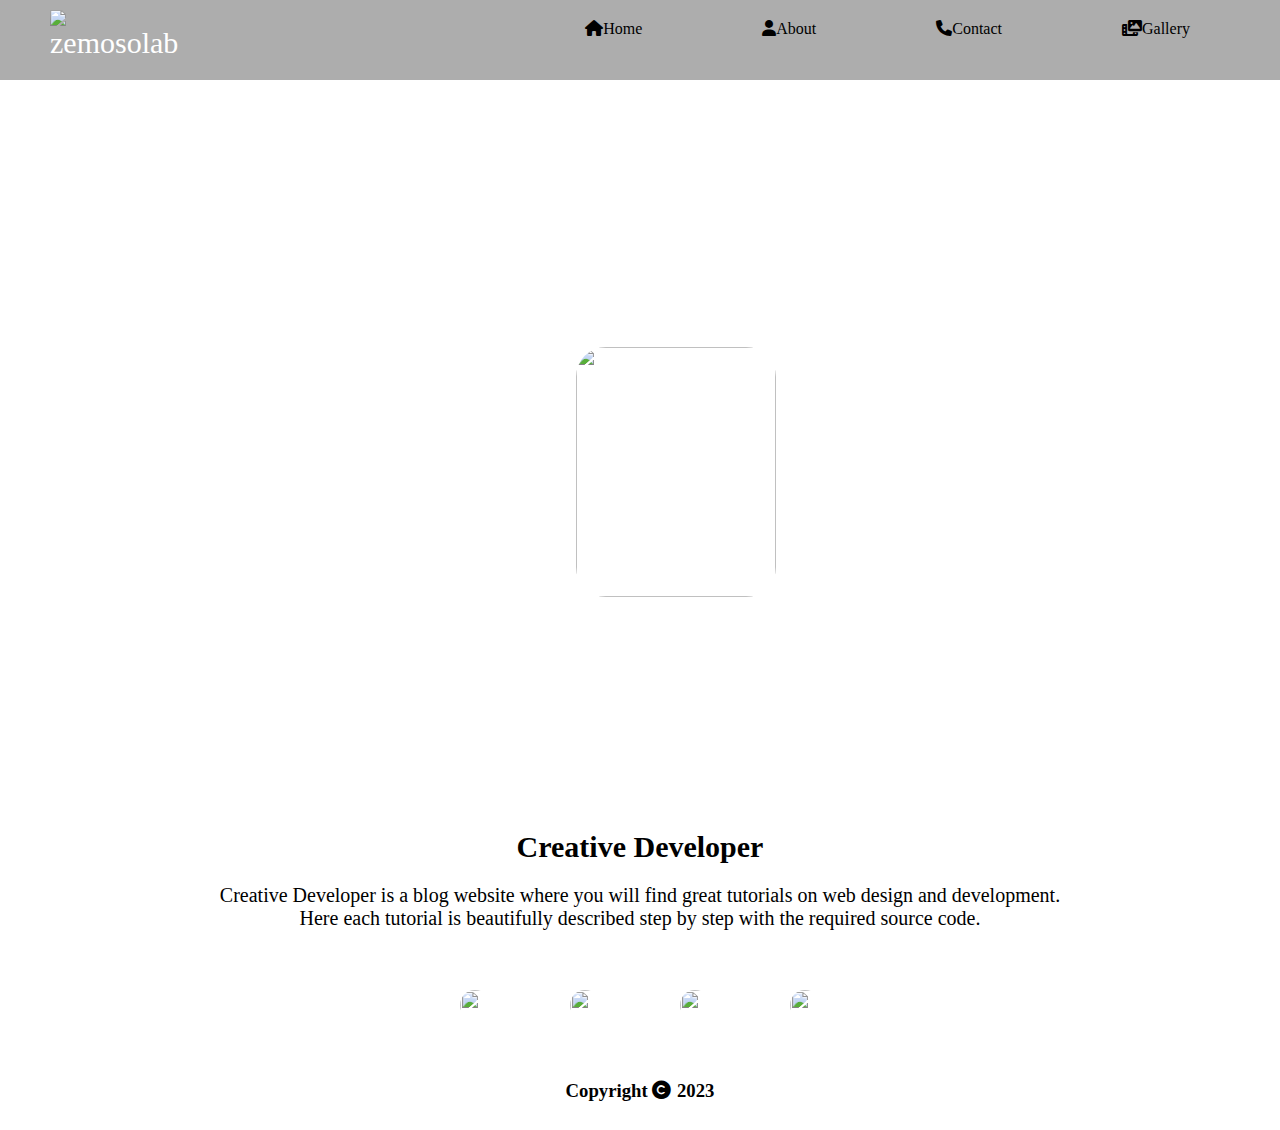
==== index.html @ d2c9b9e6 "Initialize Portfolio Project" ====
<!DOCTYPE html>
<html>
    <head>
        <title>My Portfolio</title>
        <meta name="viewport" content="width=device-width, initial-scale=1.0">
        <link rel="stylesheet" href="https://cdnjs.cloudflare.com/ajax/libs/font-awesome/6.0.0-beta3/css/all.min.css">
        <link rel="stylesheet" href="/CSS/index.css" type="text/css">
    </head>
    <body>
        <header class="header">
            <div class="logo"><img src="https://assets-global.website-files.com/5e700f53a406cc1c7cd6a814/5ebbfdf1d49d55c15100f1cb_zemoso_logo256.png" alt="zemosolab"/></div>
            <input class="menu-btn" type="checkbox" id="menu-btn" />
            <label class="menu-icon" for="menu-btn"><span class="navicon"></span></label>
            <ul class="menu">
                <div class="listitem">
                    <li style="float:right"><a href="./index.html"><i class="fa fa-home" aria-hidden="true"></i>Home</a></li>
                    <li style="float:right"><a href="./about.html"><i class="fa fa-user" aria-hidden="true"></i>About</a></li>
                    <li style="float:right"><a href="./contact.html"><i class="fa fa-phone" aria-hidden="true"></i>Contact</a></li>
                    <li style="float:right"><a href="./gallery.html"><i class="fa-solid fa-photo-film" aria-hidden="true"></i>Gallery</a></li>
                </div>
            </ul>
          </header>
          <section>
            <div>
                <h1>Hi, I'm Sourabh Kumar and welcome to my portfolio. Here you will know about me</h1>
                <img src="https://scontent.fjai4-1.fna.fbcdn.net/v/t1.6435-9/126463205_1282044715462426_1890170753222693171_n.jpg?_nc_cat=106&ccb=1-7&_nc_sid=174925&_nc_ohc=l9lSqeRH8LQAX_Loj3d&_nc_ht=scontent.fjai4-1.fna&oh=00_AfDJM3H0gQNHXS45QMKAXgDBeal_y6CxekbxMlgd7g7tDw&oe=64146AC7"/></div>
            </div>
          </section>
          <footer>
            <div class="div1">
                <h1>Creative Developer</h1>
                <p>Creative Developer is a blog website where you will find great tutorials on web design and development.<br> Here each tutorial is beautifully described step by step with the required source code.</p>
            </div>
            <div class="div2">
                <a href="https://www.facebook.com/profile.php?id=100009707285821"><img src="https://cdn-icons-png.flaticon.com/512/124/124010.png"/></a>
                <a href="https://www.instagram.com/mesourabhkumar/"><img src="https://upload.wikimedia.org/wikipedia/commons/thumb/a/a5/Instagram_icon.png/2048px-Instagram_icon.png"/></a>
                <a href="https://www.linkedin.com/in/sourabh-kumar-3683a6262/"><img src="https://cdn-icons-png.flaticon.com/512/174/174857.png"/></a>
                <a href="https://github.com/kumar-sourabh"><img src="https://cdn-icons-png.flaticon.com/512/25/25231.png"/></a>
            </div>
            <div class="div3">
                <h3>Copyright <i class="fa-solid fa-copyright"></i> 2023</h3>
            </div>
          </footer>
    </body>
</html>
---- CSS/index.css ----
*{
    margin: 0;
    padding: 0;
    box-sizing: border-box;
  }
  
  a {
    color: #000;
  }
  
  .header {
    background-color: rgba(0, 0, 0, 0.321);
    width: 100%;
    z-index: 3;
    height: 80px;
  }

  .header .logo img{
    width: 60px;
    height: 60px;
  }
  
  .logo{
    font-size:30px;
    font-style: bold;
    float: left;
    color: white;
    margin-left: 50px;
    margin-top: 10px;
    font-family: "Brush Script MT", cursive;
  }
  
  header ul {
    list-style-type: none;
    margin: 0;
    padding: 0;
    overflow: hidden;
  }
  
  header li {
    display: inline-block;
    float: left;
  }
  
  .listitem{
    display: flex;
    float: right;
  }
  
  header li a {
    display: block;
    color: black;
    margin-right: 60px;
    text-decoration: none;
  }
  
  .logo{
    width: 120px;
  }
  
  .menu li:hover a {
    transform: translatex(25%);
    color: red;
  }
  
  /* menu */
  
  .header .menu {
    clear: both;
    max-height: 0;
    transition: max-height .2s ease-out;
  }
  
  /* menu icon */
  
  .header .menu-icon {
    cursor: pointer;
    display: inline-block;
    float: right;
    padding: 28px 20px;
    position: relative;
    user-select: none;
  }
  
  .header .menu-icon .navicon {
    background: white;
    display: block;
    height: 2px;
    position: relative;
    transition: background .2s ease-out;
    width: 18px;
  }
  
  .header .menu-icon .navicon:before,
  .header .menu-icon .navicon:after {
    background: white;
    content: '';
    display: block;
    height: 100%;
    position: absolute;
    transition: all .2s ease-out;
    width: 100%;
  }
  
  .header .menu-icon .navicon:before {
    top: 5px;
  }
  
  .header .menu-icon .navicon:after {
    top: -5px;
  }
  
  /* menu btn */
  
  .header .menu-btn {
    display: none;
  }
  
  .header .menu-btn:checked ~ .menu {
    max-height: 300px;
  }
  
  .header .menu-btn:checked ~ .menu-icon .navicon {
    background: transparent;
  }
  
  .header .menu-btn:checked ~ .menu-icon .navicon:before {
    transform: rotate(-45deg);
  }
  
  .header .menu-btn:checked ~ .menu-icon .navicon:after {
    transform: rotate(45deg);
  }
  
  .header .menu-btn:checked ~ .menu-icon:not(.steps) .navicon:before,
  .header .menu-btn:checked ~ .menu-icon:not(.steps) .navicon:after {
    top: 0;
  }

  section{
    margin: 0;
    padding: 0;
    width: 100%;
    height: 650px;
    background: url(https://free4kwallpapers.com/uploads/originals/2015/11/15/abstract-color-background-picture-8016-wallpaper.jpg);
    background-size: cover;
  }

  section div h1{
    color: white;
    text-align: center;
    padding-top: 200px;
  }

  section div img{
    width: 200px;
    height: 250px;
    border-radius: 30px;
    margin-left: 45%;
    margin-top: 30px;
  }

  footer{
    width: 100%;
    height: 400px;
    color: #000;
  }

  footer .div1{
    display: flex;
    flex-direction: column;
    align-items: center;
    padding-top: 100px;
    text-align: center;
  }

  footer .div1 h1{
    font-size: 30px;
  }

  footer .div1 p{
    padding: 20px 0;
    font-size: 20px;
  }

  .div2{
    display: flex;
    justify-content: center;
    align-items: center;
    flex-wrap: wrap;
  }

  .div2 a img{
    width: 50px;
    height: 50px;
    border-radius: 50%;
    display: flex;
    padding: 10px;
    margin: 30px 30px 0;
  }

  .div3 h3{
    text-align: center;
    padding: 50px 0 0;
  }




  /*//////////MEDIA QUIERIES//////////*/

  @media (min-width: 1024px){
    .header li {
      float: left;
    }
    .header li a {
      padding: 20px 30px;
    }
    .header .menu {
      clear: none;
      /* float: right; */
      max-height: none;
    }
    .header .menu-icon {
      display: none;
    }

    section{
      width: 100%;
    }
}
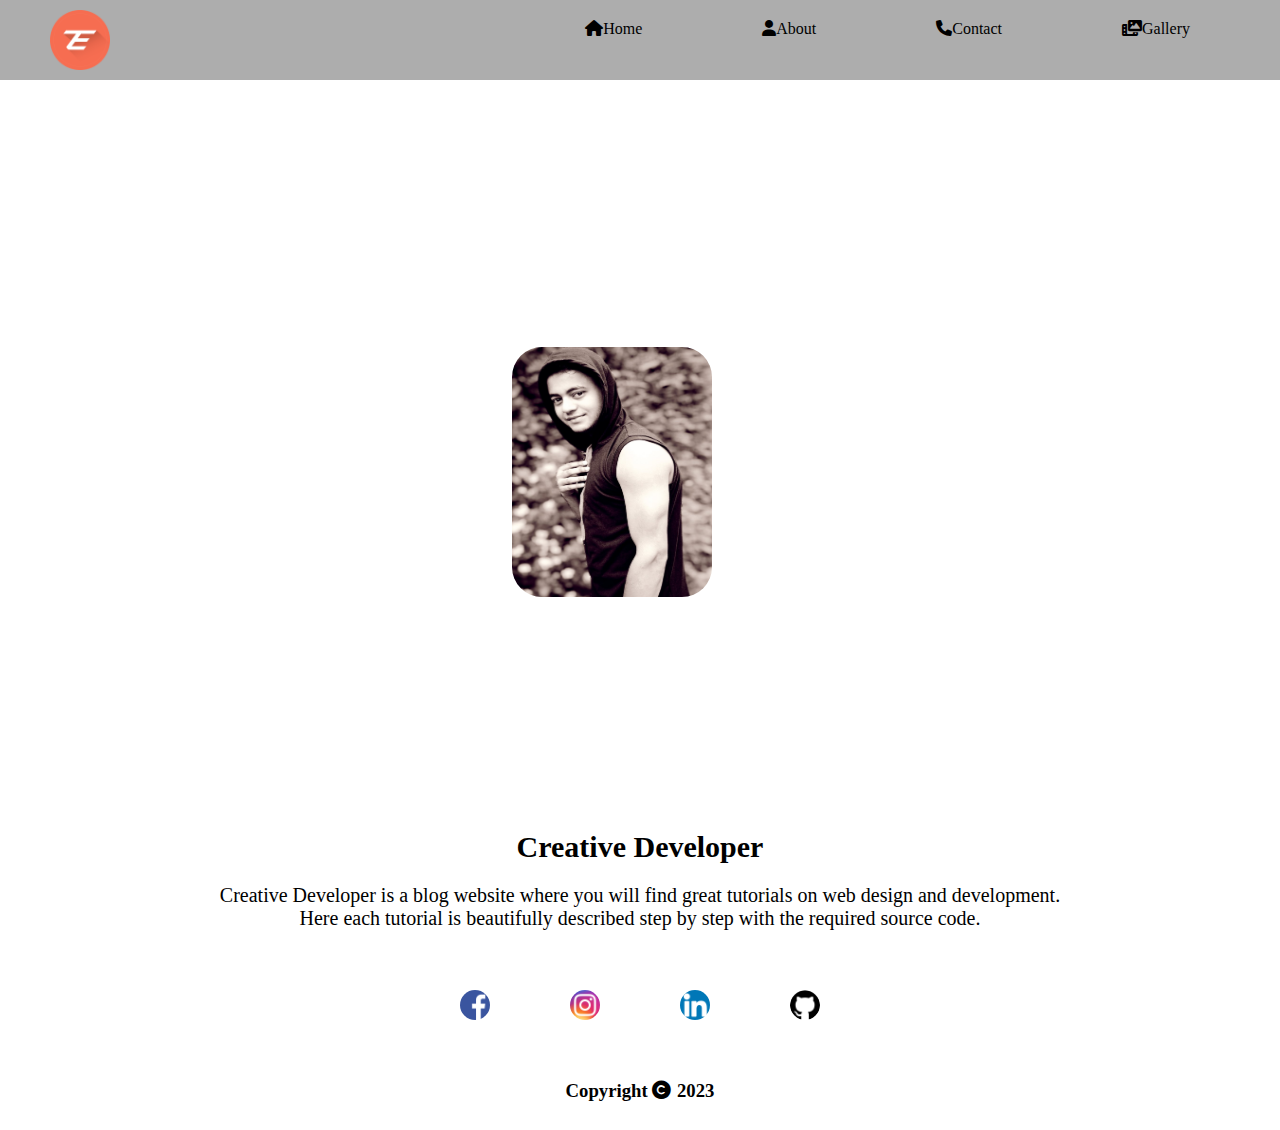
==== commit 0ff530f9: "perf: make the page responsive" ====
--- a/index.html
+++ b/index.html
@@ -4,11 +4,11 @@
         <title>My Portfolio</title>
         <meta name="viewport" content="width=device-width, initial-scale=1.0">
         <link rel="stylesheet" href="https://cdnjs.cloudflare.com/ajax/libs/font-awesome/6.0.0-beta3/css/all.min.css">
-        <link rel="stylesheet" href="/CSS/index.css" type="text/css">
+        <link rel="stylesheet" href="./CSS/index.css">
     </head>
     <body>
         <header class="header">
-            <div class="logo"><img src="https://assets-global.website-files.com/5e700f53a406cc1c7cd6a814/5ebbfdf1d49d55c15100f1cb_zemoso_logo256.png" alt="zemosolab"/></div>
+            <div class="logo"><img src="./images/img2.png" alt="zemosolab"/></div>
             <input class="menu-btn" type="checkbox" id="menu-btn" />
             <label class="menu-icon" for="menu-btn"><span class="navicon"></span></label>
             <ul class="menu">
@@ -23,7 +23,7 @@
           <section>
             <div>
                 <h1>Hi, I'm Sourabh Kumar and welcome to my portfolio. Here you will know about me</h1>
-                <img src="https://scontent.fjai4-1.fna.fbcdn.net/v/t1.6435-9/126463205_1282044715462426_1890170753222693171_n.jpg?_nc_cat=106&ccb=1-7&_nc_sid=174925&_nc_ohc=l9lSqeRH8LQAX_Loj3d&_nc_ht=scontent.fjai4-1.fna&oh=00_AfDJM3H0gQNHXS45QMKAXgDBeal_y6CxekbxMlgd7g7tDw&oe=64146AC7"/></div>
+                <img src="./images/img1.jpg"/></div>
             </div>
           </section>
           <footer>
@@ -32,10 +32,10 @@
                 <p>Creative Developer is a blog website where you will find great tutorials on web design and development.<br> Here each tutorial is beautifully described step by step with the required source code.</p>
             </div>
             <div class="div2">
-                <a href="https://www.facebook.com/profile.php?id=100009707285821"><img src="https://cdn-icons-png.flaticon.com/512/124/124010.png"/></a>
-                <a href="https://www.instagram.com/mesourabhkumar/"><img src="https://upload.wikimedia.org/wikipedia/commons/thumb/a/a5/Instagram_icon.png/2048px-Instagram_icon.png"/></a>
-                <a href="https://www.linkedin.com/in/sourabh-kumar-3683a6262/"><img src="https://cdn-icons-png.flaticon.com/512/174/174857.png"/></a>
-                <a href="https://github.com/kumar-sourabh"><img src="https://cdn-icons-png.flaticon.com/512/25/25231.png"/></a>
+                <a href="https://www.facebook.com/profile.php?id=100009707285821"><img src="./images/img6.png"/></a>
+                <a href="https://www.instagram.com/mesourabhkumar/"><img src="./images/img5.png"/></a>
+                <a href="https://www.linkedin.com/in/sourabh-kumar-3683a6262/"><img src="./images/img4.png"/></a>
+                <a href="https://github.com/kumar-sourabh"><img src="./images/img3.png"/></a>
             </div>
             <div class="div3">
                 <h3>Copyright <i class="fa-solid fa-copyright"></i> 2023</h3>
--- a/CSS/index.css
+++ b/CSS/index.css
@@ -209,7 +209,7 @@
 
   /*//////////MEDIA QUIERIES//////////*/
 
-  @media (min-width: 1024px){
+  @media (max-width: 2560px) and (min-width: 1024px){
     .header li {
       float: left;
     }
@@ -224,8 +224,91 @@
     .header .menu-icon {
       display: none;
     }
-
-    section{
+    section div img{
+      margin-left: 40%;
+    }
+  }
+
+  @media (max-width: 1023px) and (min-width: 768px){
+    .listitem{
+      display: flex;
+      flex-direction: column;
+      justify-content: center;
+      align-items: center;
+      background-color: rgb(94, 81, 152);
+      z-index: 9999;
       width: 100%;
-    }
-}+    }  
+
+    .header li{
+      /* float: left; */
+      z-index: 9999;
+    }
+
+    .header li a {
+      padding: 20px 30px;
+      /* margin: 0 300px 0 0; */
+      display: block;
+      z-index: 9999;
+      color: red;
+    } 
+    section div img{
+      margin-left: 35%;
+    }
+  }
+
+  @media (max-width: 767px) and (min-width: 425px){
+    .listitem{
+      display: flex;
+      flex-direction: column;
+      justify-content: center;
+      align-items: center;
+      background-color: rgb(94, 81, 152);
+      z-index: 9999;
+      width: 100%;
+    }  
+
+    .header li{
+      /* float: left; */
+      z-index: 9999;
+    }
+
+    .header li a {
+      padding: 20px 30px;
+      /* margin: 0 300px 0 0; */
+      display: block;
+      z-index: 9999;
+      color: red;
+    } 
+    section div img{
+      margin-left: 30%;
+    }
+  }
+
+  @media (max-width: 424px) and (min-width: 375px){
+    .listitem{
+      display: flex;
+      flex-direction: column;
+      justify-content: center;
+      align-items: center;
+      background-color: rgb(94, 81, 152);
+      z-index: 9999;
+      width: 100%;
+    }  
+
+    .header li{
+      /* float: left; */
+      z-index: 9999;
+    }
+
+    .header li a {
+      padding: 20px 30px;
+      /* margin: 0 300px 0 0; */
+      display: block;
+      z-index: 9999;
+      color: red;
+    } 
+    section div img{
+      margin-left: 30%;
+    }
+  }